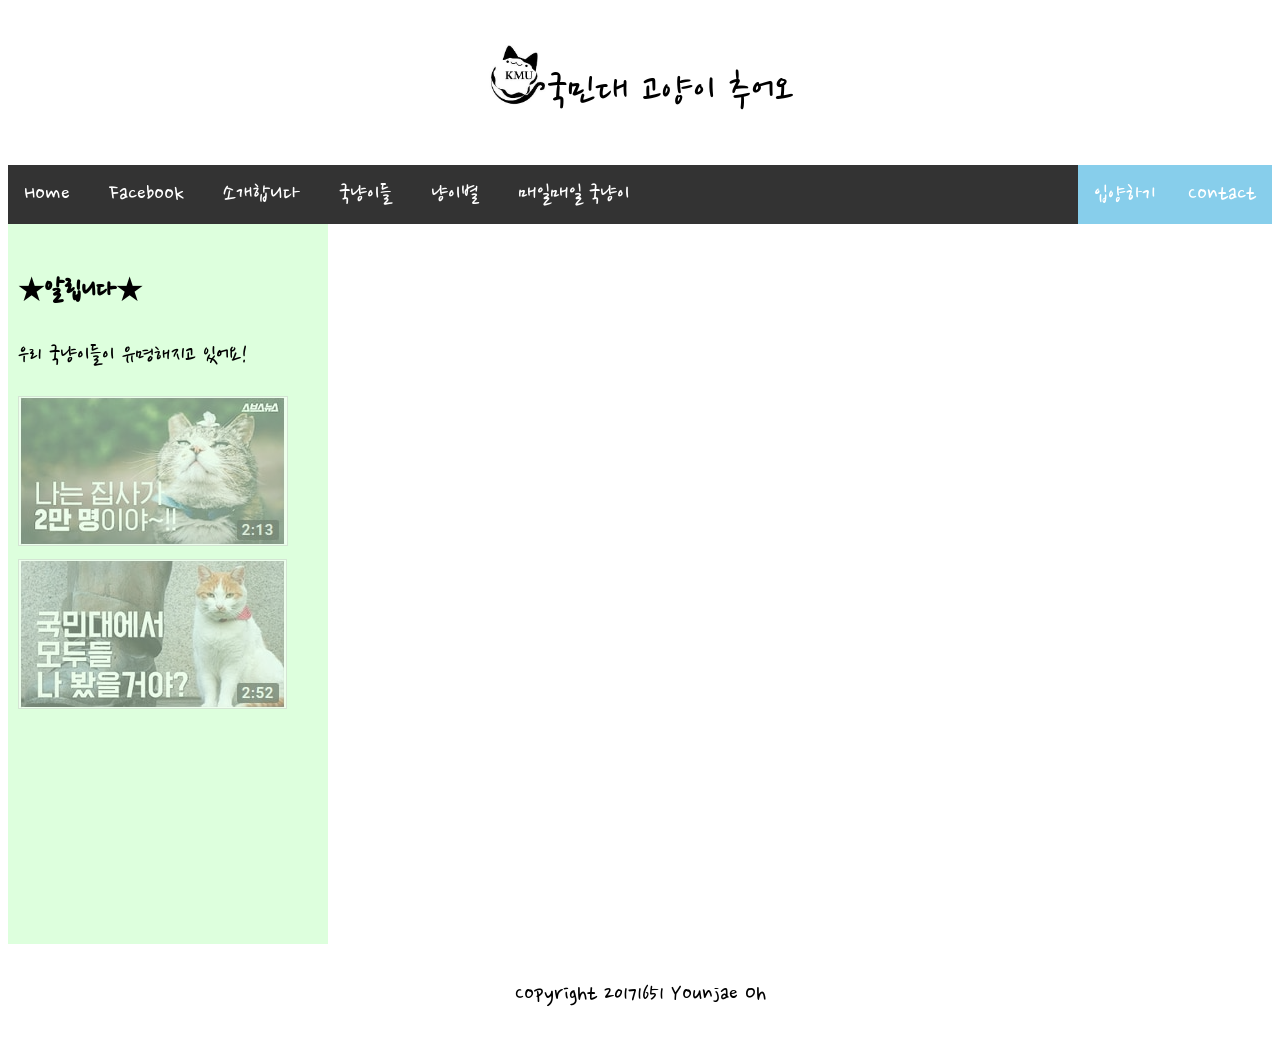
==== dhdbswodlqslek/byebye.html @ c0a72d16 "indentation" ====
<!DOCTYPE html>
<html>
<head lang = "ko">
  <meta charset="utf-8">
  <title>Kookmin University Cats</title>
  <link href="https://fonts.googleapis.com/css?family=Nanum+Pen+Script&amp;subset=korean" rel="stylesheet">

  <style>
  header {
    padding: 0;
    margin-top: 0;
    margin-bottom: 0;
  }
  .middle {
    text-align: center;
    font-size: 45px;
    color: black;
  }

  body {
    margin-top: 0;
    font-family: 'Nanum Pen Script', cursive;
    font-size: 25px;
  }


  ul {
    list-style-type: none;
    margin: 0;
    padding: 0;
    overflow: hidden;
    background-color: #333;
    position: sticky;
    top: 0;
  }

  li {
    display: inline;
    font-family: 'Nanum Pen Script', cursive;
  }

  li a {
    display: inline-block;
    color: white;
    text-align: center;
    padding: 14px 16px;
    text-decoration: none;
  }

  li a:hover {
    background-color: #115;
  }
  .right-align {
    float: right;
    background-color: skyblue;
  }
  .sidebar {
	  float: left;
	  width: 300px;
	  height:700px;
	  background-color:#DFD;
	  padding-top:20px;
	  padding-left:10px;
	  padding-right:10px;
  }

  .sidebar img {
	  margin-bottom: 5px;
	  border: 1px solid #ccc;
	  opacity:0.5;
	  text-align:center;
  }
  .sidebar img:hover{
	  border:1px solid #000;
	  opacity:1.0;
  }

  footer {
	  padding: 10px 0;
	  background-color:white;
	  color:black;
	  text-align:center;
	  clear: both;
  }



  </style>
</head>
<body>
  <header>
      <p class="middle"><a href="index.html" style="text-decoration:none; color:black;" ><img src="logo.jpg" width="60px;" height="60px;">국민대 고양이 추어오</a></p>
  </header>
  <nav>
    <ul>
      <li><a href="index.html">Home</a></li>
      <li><a href="https://www.facebook.com/kmucat/">Facebook</a></li>
      <li><a href="kookmin_cat_club.html">소개합니다</a></li>
      <li><a href="intro_cats.html">국냥이들</a></li>
      <li><a href="byebye.html">냥이별</a></li>
      <li><a href="webtoon.html">매일매일 국냥이</a></li>

      <li class="right-align"><a href="#contact">Contact</a></li>
      <li class="right-align"><a href="#adopt">입양하기</a></li>

    </ul>
  </nav>
  <section>
    <aside class="sidebar">
    	<h3>★알립니다★</h3>
    	<p>우리 국냥이들이 유명해지고 있어요!</p>
      <a href="https://www.youtube.com/watch?v=OuyCInEbdjI"><img src="sbs_news.jpg"></a>
        <a href="https://www.youtube.com/watch?v=RcOHrWC8YU4"><img src="youtube.jpg"></a>
		</aside>

  </section>
  <footer>
    <p>Copyright 20171651 Younjae Oh</p>
  </footer>
</body>
</html>
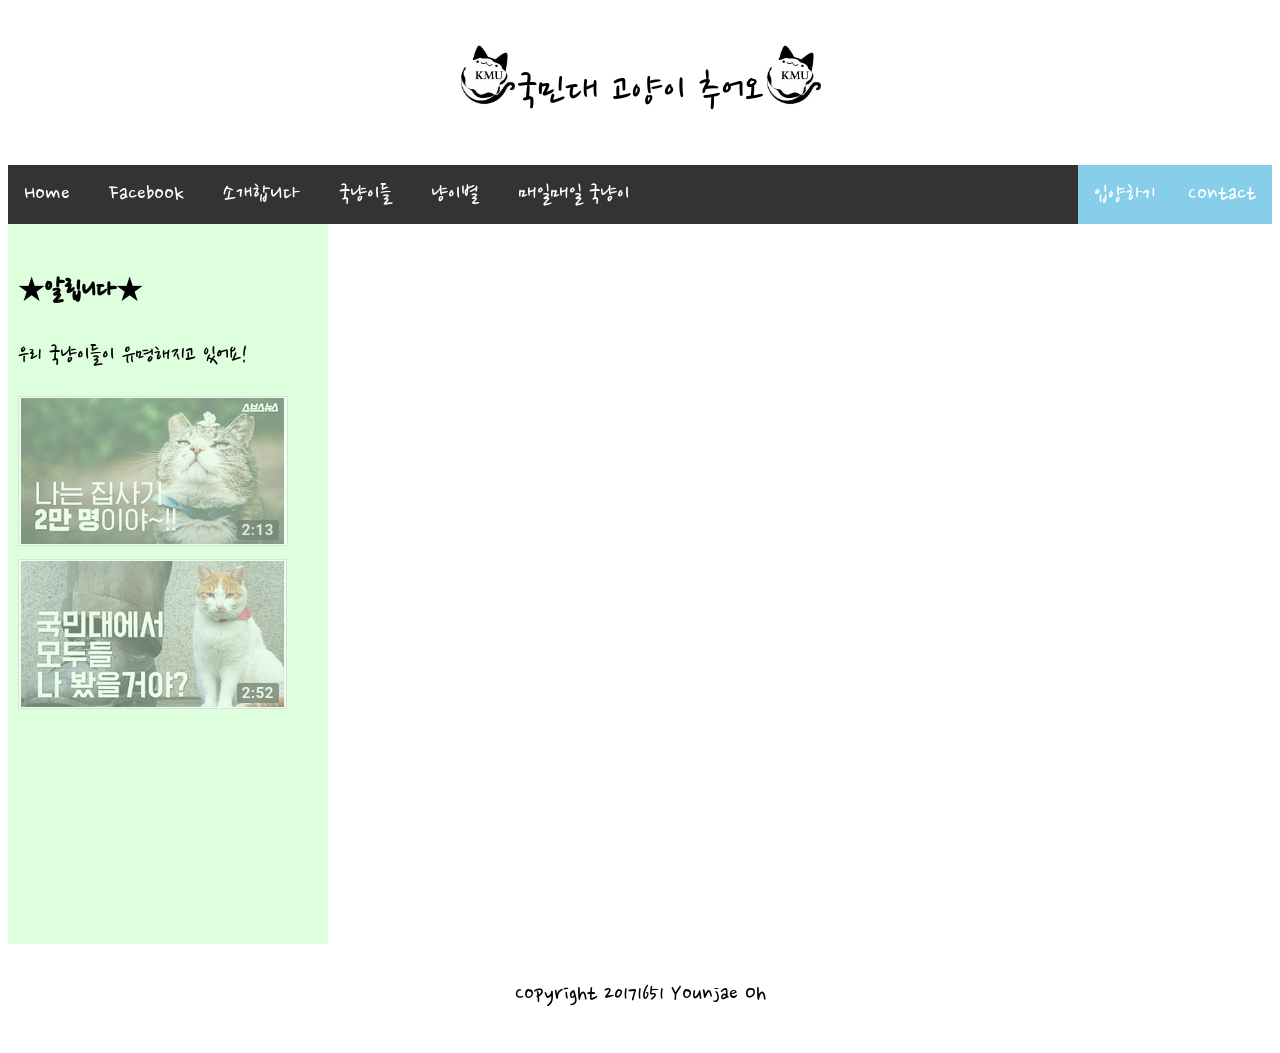
==== commit 1960730a: "add logo again" ====
--- a/dhdbswodlqslek/byebye.html
+++ b/dhdbswodlqslek/byebye.html
@@ -89,7 +89,7 @@
 </head>
 <body>
   <header>
-      <p class="middle"><a href="index.html" style="text-decoration:none; color:black;" ><img src="logo.jpg" width="60px;" height="60px;">국민대 고양이 추어오</a></p>
+      <p class="middle"><a href="index.html" style="text-decoration:none; color:black;" ><img src="logo.jpg" width="60px;" height="60px;">국민대 고양이 추어오<img src="logo.jpg" width="60px;" height="60px;"></a></p>
   </header>
   <nav>
     <ul>
@@ -101,7 +101,7 @@
       <li><a href="webtoon.html">매일매일 국냥이</a></li>
 
       <li class="right-align"><a href="#contact">Contact</a></li>
-      <li class="right-align"><a href="#adopt">입양하기</a></li>
+      <li class="right-align"><a href="https://docs.google.com/forms/d/e/1FAIpQLSfbvEaNpdfmauAz_bNhM_Wewz_M9QRXR8kR5IkNQKylSRrlKw/viewform">입양하기</a></li>
 
     </ul>
   </nav>
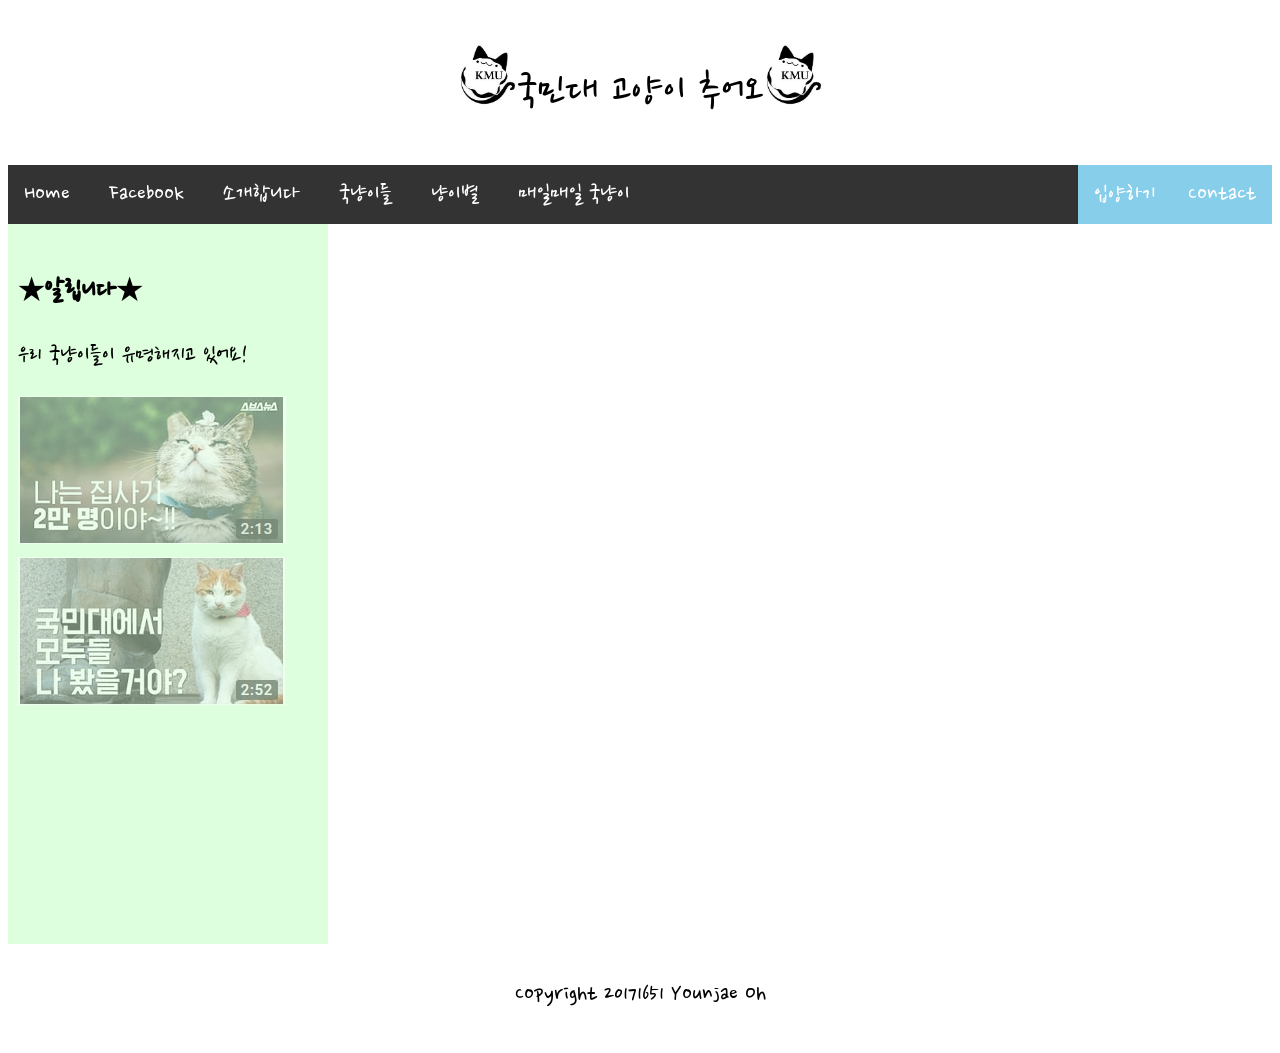
==== commit 77576f06: "add team img" ====
--- a/dhdbswodlqslek/byebye.html
+++ b/dhdbswodlqslek/byebye.html
@@ -66,7 +66,7 @@
 
   .sidebar img {
 	  margin-bottom: 5px;
-	  border: 1px solid #ccc;
+	  border: 1px;
 	  opacity:0.5;
 	  text-align:center;
   }
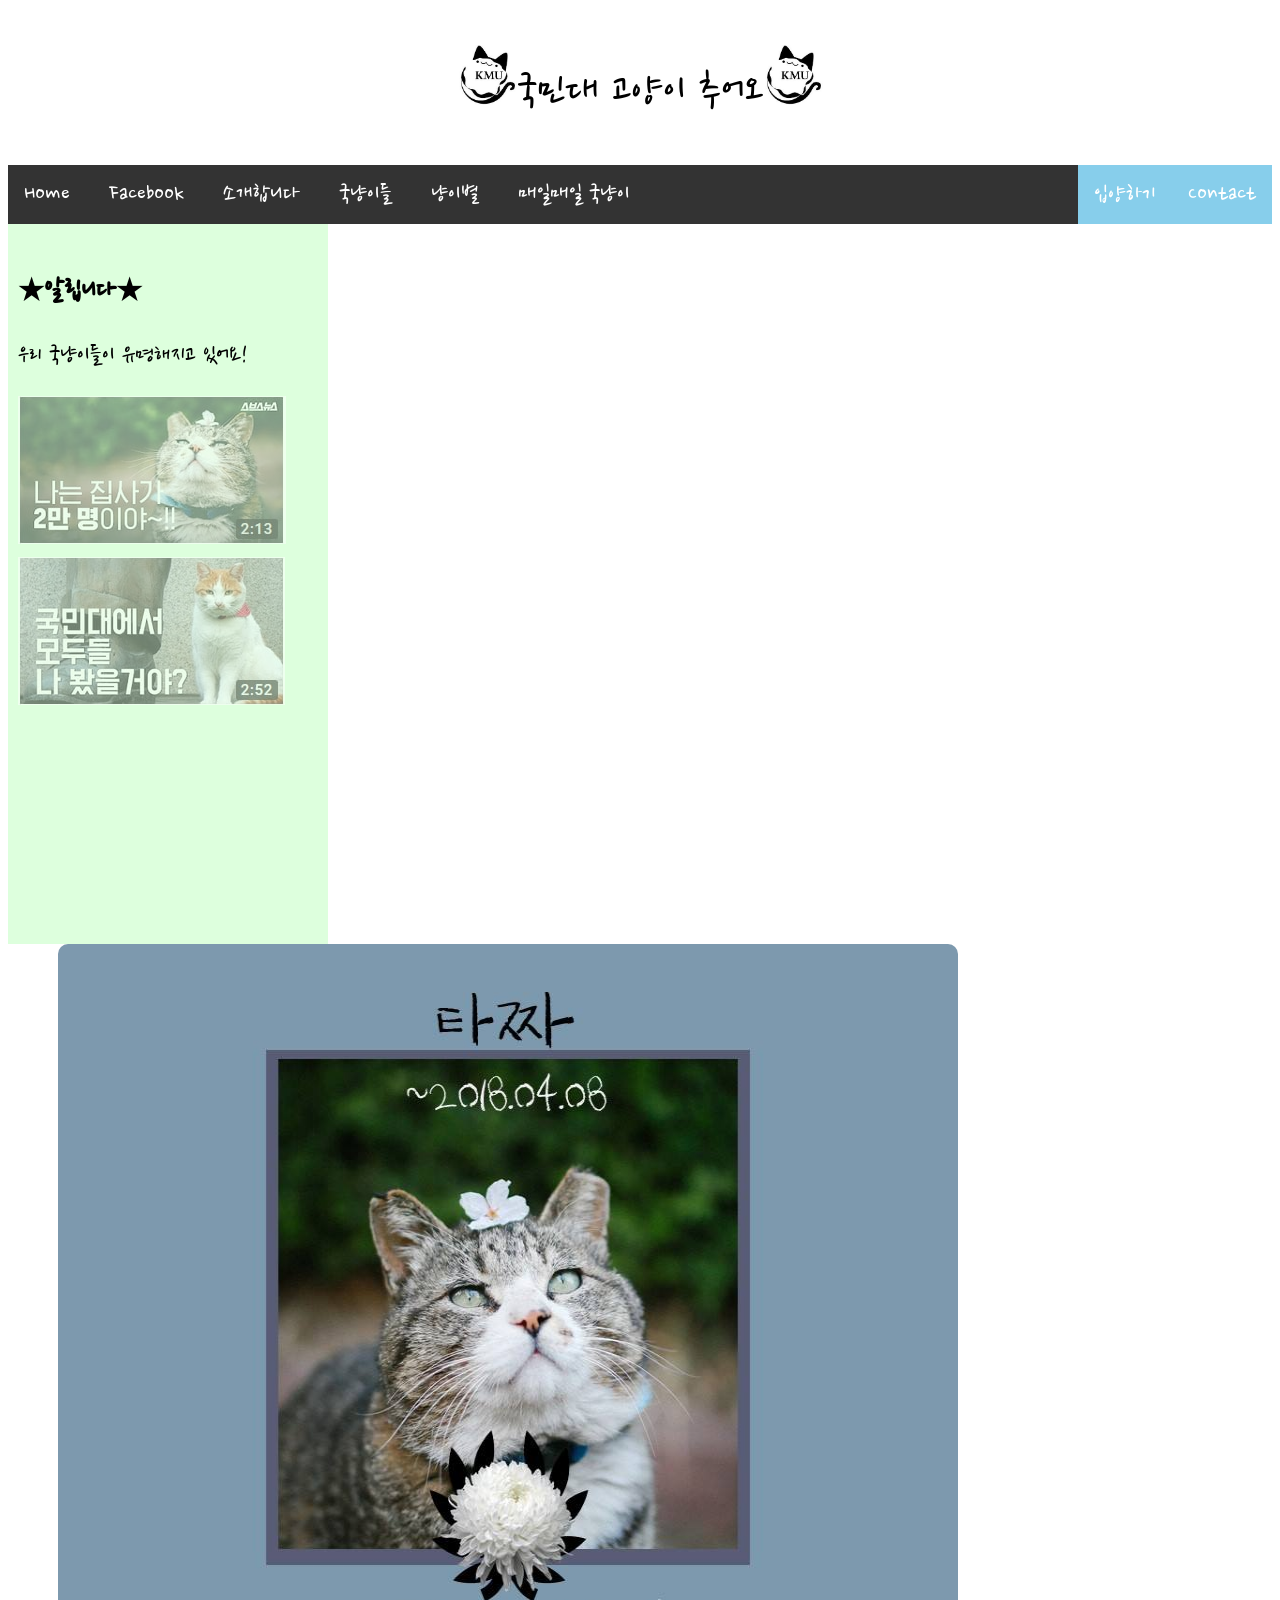
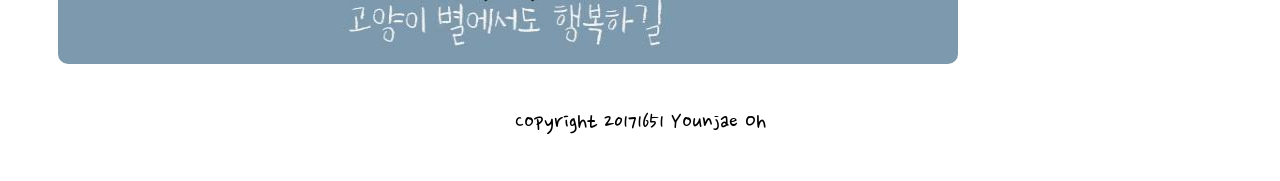
==== commit e21e9600: "add Tazza he would live well in star" ====
--- a/dhdbswodlqslek/byebye.html
+++ b/dhdbswodlqslek/byebye.html
@@ -71,10 +71,22 @@
 	  text-align:center;
   }
   .sidebar img:hover{
-	  border:1px solid #000;
+	  border:1px;
 	  opacity:1.0;
   }
 
+  .content{
+    margin-left: 50px;
+    display: inline;
+    width: 1000px;
+    height: 1000px;
+  }
+
+  .content img{
+
+    border: 2px;
+    border-radius: 10px;
+  }
   footer {
 	  padding: 10px 0;
 	  background-color:white;
@@ -105,13 +117,15 @@
 
     </ul>
   </nav>
-  <section>
-    <aside class="sidebar">
-    	<h3>★알립니다★</h3>
-    	<p>우리 국냥이들이 유명해지고 있어요!</p>
-      <a href="https://www.youtube.com/watch?v=OuyCInEbdjI"><img src="sbs_news.jpg"></a>
-        <a href="https://www.youtube.com/watch?v=RcOHrWC8YU4"><img src="youtube.jpg"></a>
-		</aside>
+  <aside class="sidebar">
+    <h3>★알립니다★</h3>
+    <p>우리 국냥이들이 유명해지고 있어요!</p>
+    <a href="https://www.youtube.com/watch?v=OuyCInEbdjI"><img src="sbs_news.jpg"></a>
+    <a href="https://www.youtube.com/watch?v=RcOHrWC8YU4"><img src="youtube.jpg"></a>
+	</aside>
+
+  <section class="content">
+    <img src="bye\타짜.jpg" width="900px" height="720px">
 
   </section>
   <footer>
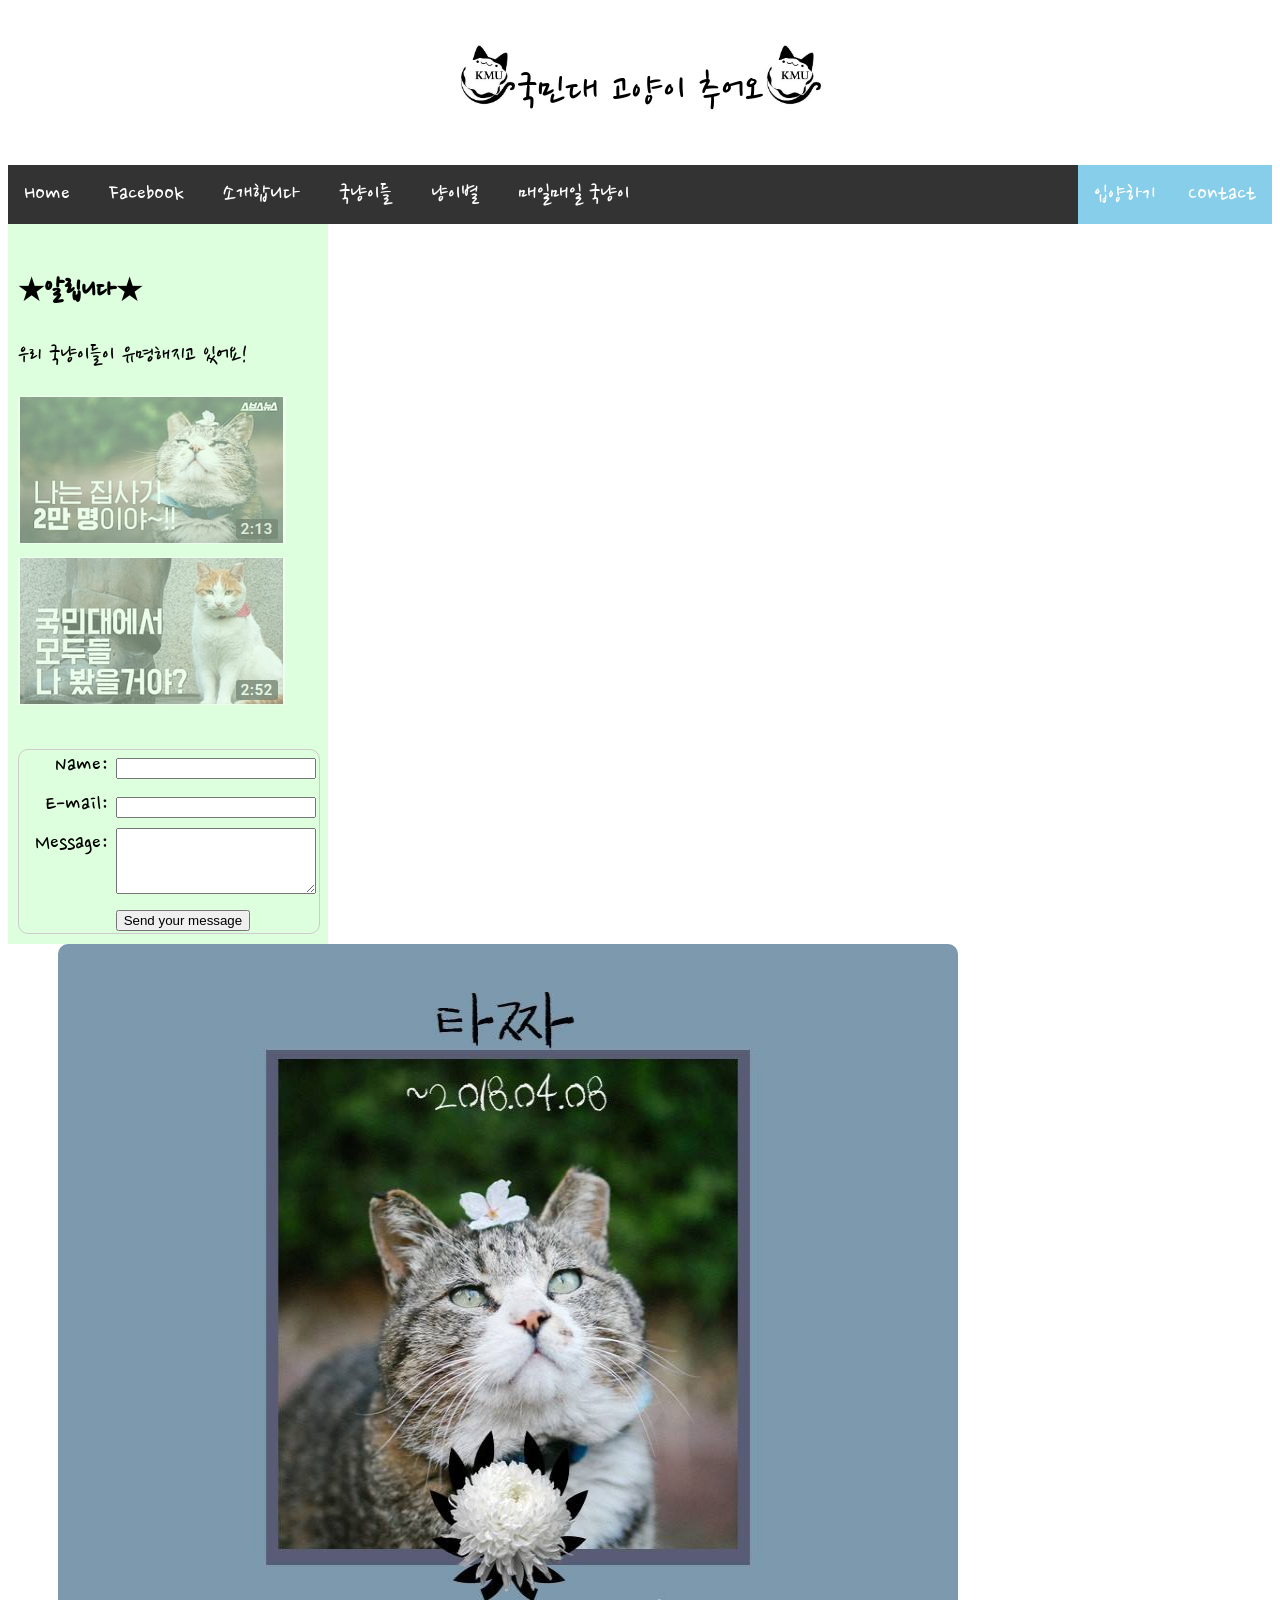
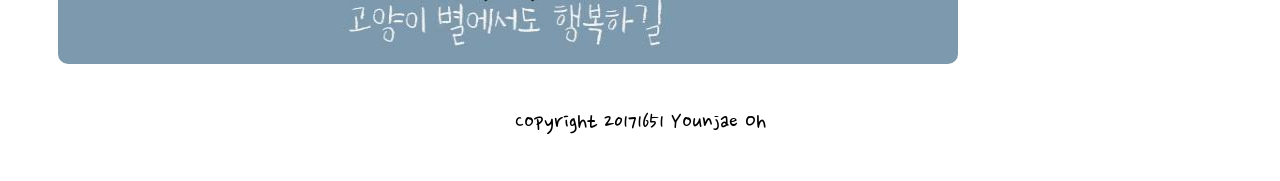
==== commit 5febd0f5: "add sending message form" ====
--- a/dhdbswodlqslek/byebye.html
+++ b/dhdbswodlqslek/byebye.html
@@ -87,6 +87,53 @@
     border: 2px;
     border-radius: 10px;
   }
+
+  form {
+    margin: 0 auto;
+    width: 300px;
+    border: 1px solid #ccc;
+    border-radius: 10px;
+  }
+  form div + div {
+    margin-top: 8px;
+  }
+
+  label {
+    display: inline-block;
+    width: 90px;
+    text-align: right;
+  }
+
+  input, textarea{
+    font: 1px;
+
+    width: 200px;
+    -moz-box-sizing: border-box;
+    box-sizing: border-box;
+
+    border-radius: 1px solid #999;
+  }
+
+  input:focus, textarea:focus {
+    border-color: #000;
+  }
+
+  textarea{
+    vertical-align: top;
+
+    height: 5em;
+
+    resize: vertical;
+  }
+
+  .button{
+    padding-left: 90px;
+  }
+
+  button{
+    margin-left: .5em;
+  }
+
   footer {
 	  padding: 10px 0;
 	  background-color:white;
@@ -101,7 +148,11 @@
 </head>
 <body>
   <header>
-      <p class="middle"><a href="index.html" style="text-decoration:none; color:black;" ><img src="logo.jpg" width="60px;" height="60px;">국민대 고양이 추어오<img src="logo.jpg" width="60px;" height="60px;"></a></p>
+      <p class="middle">
+        <a href="index.html" style="text-decoration:none; color:black;" >
+          <img src="logo.jpg" width="60px;" height="60px;">국민대 고양이 추어오<img src="logo.jpg" width="60px;" height="60px;">
+        </a>
+      </p>
   </header>
   <nav>
     <ul>
@@ -112,7 +163,7 @@
       <li><a href="byebye.html">냥이별</a></li>
       <li><a href="webtoon.html">매일매일 국냥이</a></li>
 
-      <li class="right-align"><a href="#contact">Contact</a></li>
+      <li class="right-align"><a href="contact.html">Contact</a></li>
       <li class="right-align"><a href="https://docs.google.com/forms/d/e/1FAIpQLSfbvEaNpdfmauAz_bNhM_Wewz_M9QRXR8kR5IkNQKylSRrlKw/viewform">입양하기</a></li>
 
     </ul>
@@ -122,7 +173,28 @@
     <p>우리 국냥이들이 유명해지고 있어요!</p>
     <a href="https://www.youtube.com/watch?v=OuyCInEbdjI"><img src="sbs_news.jpg"></a>
     <a href="https://www.youtube.com/watch?v=RcOHrWC8YU4"><img src="youtube.jpg"></a>
-	</aside>
+
+    <br><br>
+    <form action="/my-handling-form-page" method="post">
+    <div>
+        <label for="name">Name:</label>
+        <input type="text" id="name" />
+    </div>
+    <div>
+        <label for="mail">E-mail:</label>
+        <input type="email" id="mail" />
+    </div>
+    <div>
+        <label for="msg">Message:</label>
+        <textarea id="msg"></textarea>
+    </div>
+
+    <div class="button">
+        <button type="submit">Send your message</button>
+    </div>
+    </form>
+
+  </aside>
 
   <section class="content">
     <img src="bye\타짜.jpg" width="900px" height="720px">
